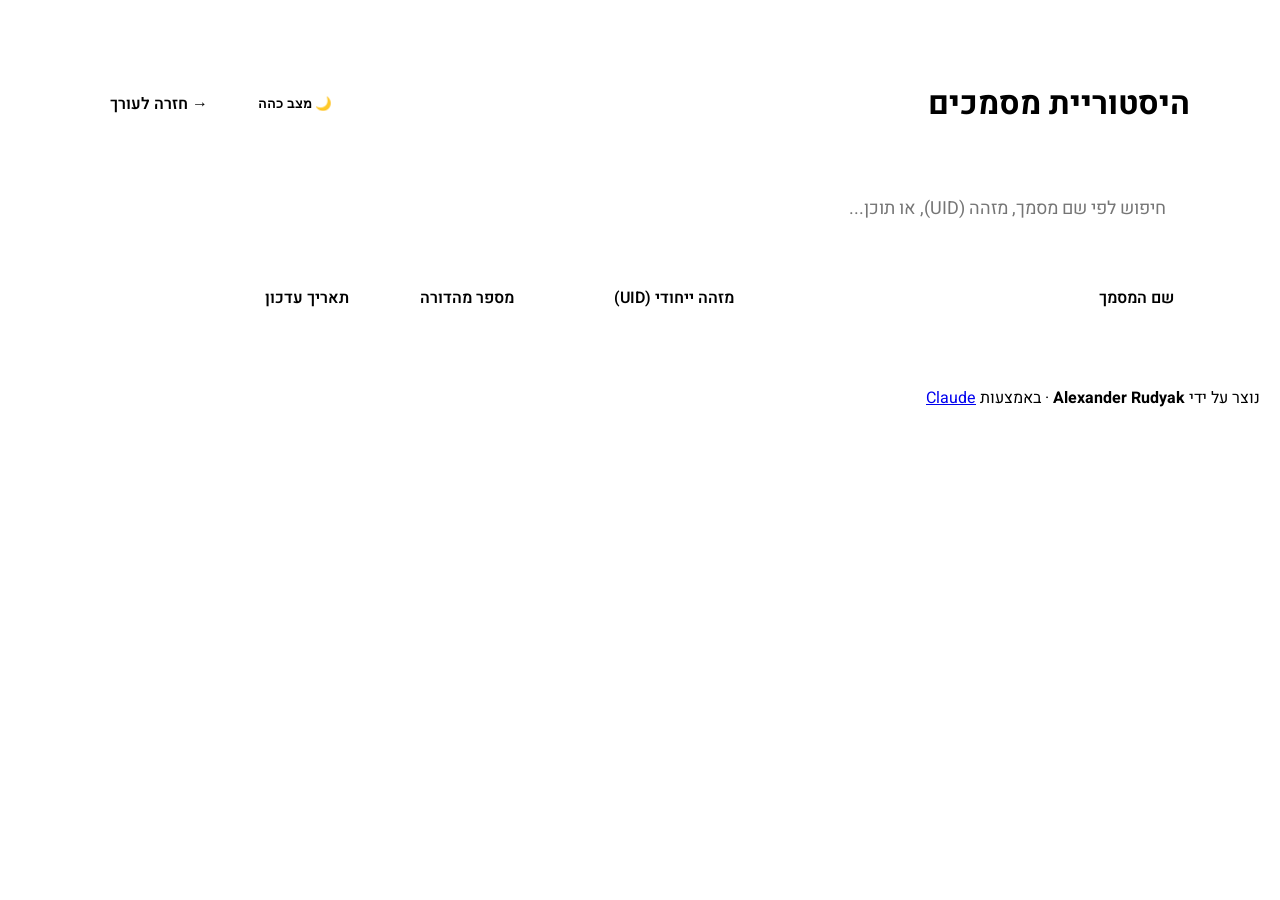
==== app/templates/history.html @ 676db2b7 "feat(ui): add a toggleable dark mode Every color in style.css (and history.html's inline styles) now" ====
<!DOCTYPE html>
<html lang="he" dir="rtl">
<head>
    <meta charset="UTF-8">
    <meta name="viewport" content="width=device-width, initial-scale=1.0">
    <title>היסטוריית מסמכים</title>
    <script>if (location.hostname === 'localhost') location.replace(location.href.replace('//localhost', '//127.0.0.1'));</script>
    <!-- Applied before the stylesheet renders so there's no flash of the wrong theme. -->
    <script>(function(){var t=localStorage.getItem('theme');if(!t)t=(window.matchMedia&&matchMedia('(prefers-color-scheme: dark)').matches)?'dark':'light';document.documentElement.setAttribute('data-theme',t);})();</script>
    <link href="https://fonts.googleapis.com/css2?family=Heebo:wght@400;600;800&display=swap" rel="stylesheet">
    <link rel="stylesheet" href="/static/css/style.css">
    <style>
        body { font-family: 'Heebo', sans-serif; background-color: var(--bg); color: var(--text); margin: 0; padding: 20px; }
        .container { max-width: 1100px; margin: 20px auto; padding: 40px; background: var(--surface); border-radius: 16px; box-shadow: 0 10px 25px var(--shadow-sm); }
        .header-row { display: flex; justify-content: space-between; align-items: center; margin-bottom: 30px; border-bottom: 2px solid var(--surface-muted); padding-bottom: 20px; gap: 12px; flex-wrap: wrap; }
        .header-row h1 { margin: 0; font-size: 32px; color: var(--text-strong); }
        .header-row-actions { display: flex; gap: 10px; }

        /* Modern Buttons */
        .btn-modern {
            padding: 10px 20px;
            border-radius: 8px;
            font-weight: 600;
            cursor: pointer;
            text-decoration: none;
            transition: all 0.2s;
            background: var(--border);
            color: var(--text-muted);
            border: none;
            display: inline-flex;
            align-items: center;
        }
        .btn-modern:hover { background: var(--border-strong); }

        /* Modern Search Input */
        .search-container { position: relative; margin-bottom: 30px; }
        .search-container input {
            width: 100%;
            padding: 18px 24px;
            font-size: 18px;
            font-family: 'Heebo', sans-serif;
            border: 2px solid var(--border);
            border-radius: 12px;
            background: var(--surface-alt);
            color: var(--text-strong);
            box-sizing: border-box;
            transition: all 0.2s ease;
        }
        .search-container input:focus {
            border-color: var(--accent);
            outline: none;
            background: var(--surface);
            box-shadow: 0 0 0 4px var(--accent-shadow);
        }

        /* Modern Table */
        .history-table { width: 100%; border-collapse: collapse; margin-top: 10px; }
        .history-table th { background-color: var(--surface-muted); padding: 16px; text-align: right; color: var(--text-muted); font-weight: 600; border-bottom: 2px solid var(--border); }
        .history-table td { padding: 16px; border-bottom: 1px solid var(--border); font-size: 16px; color: var(--text); }
        .history-table tr { transition: background-color 0.15s; }
        .history-table tr:hover { background-color: var(--surface-alt); cursor: pointer; }

        /* Badges */
        .badge { display: inline-block; padding: 4px 10px; border-radius: 999px; font-size: 13px; font-weight: 600; }
        .badge-id { background: var(--accent-soft); color: var(--accent-strong); }
        .badge-rev { background: var(--warning-soft-bg); color: var(--warning-soft-text); }
        .badge-date { background: var(--surface-muted); color: var(--text-muted); }

        .no-results { text-align: center; padding: 40px; color: var(--text-faint); font-size: 18px; font-weight: 600; }

        /* Flex Alignment */
        .flex-col { display: flex; flex-direction: column; gap: 4px; }
        .text-sm { font-size: 14px; color: var(--text-muted); }
        .doc-title-strong { color: var(--text-heading); }
    </style>
</head>
<body>
    <div class="container">
        <div class="header-row">
            <h1>היסטוריית מסמכים</h1>
            <div class="header-row-actions">
                <button id="theme-toggle-btn" class="btn-modern" title="החלף מצב תצוגה"></button>
                <a href="/" class="btn-modern">&rarr; חזרה לעורך</a>
            </div>
        </div>

        <div class="search-container">
            <input type="text" id="search-input" placeholder="חיפוש לפי שם מסמך, מזהה (UID), או תוכן...">
        </div>

        <table class="history-table">
            <thead>
                <tr>
                    <th width="40%">שם המסמך</th>
                    <th width="20%">מזהה ייחודי (UID)</th>
                    <th width="15%">מספר מהדורה</th>
                    <th width="25%">תאריך עדכון</th>
                </tr>
            </thead>
            <tbody id="history-tbody">
                <!-- Dynamically populated -->
            </tbody>
        </table>
    </div>

    <footer class="app-credit">
        נוצר על ידי <strong>Alexander Rudyak</strong>
        <span class="dot">·</span>
        באמצעות <a href="https://claude.com/claude-code" target="_blank" rel="noopener">Claude</a>
    </footer>

    <script>
        (function initThemeToggle() {
            const btn = document.getElementById('theme-toggle-btn');
            const sync = () => {
                const isDark = document.documentElement.getAttribute('data-theme') === 'dark';
                btn.innerText = isDark ? '☀️ מצב בהיר' : '🌙 מצב כהה';
            };
            sync();
            btn.addEventListener('click', () => {
                const next = document.documentElement.getAttribute('data-theme') === 'dark' ? 'light' : 'dark';
                document.documentElement.setAttribute('data-theme', next);
                localStorage.setItem('theme', next);
                sync();
            });
        })();

        let searchTimeout = null;

        function renderDocuments(docs) {
            const tbody = document.getElementById('history-tbody');
            tbody.innerHTML = '';

            if (docs.length === 0) {
                tbody.innerHTML = '<tr><td colspan="4"><div class="no-results">לא נמצאו מסמכים תואמים.</div></td></tr>';
                return;
            }

            docs.forEach(doc => {
                const tr = document.createElement('tr');
                tr.onclick = () => {
                    window.location.href = `/?doc_id=${doc.id}`;
                };

                // The list API already extracts the title from the content JSON.
                const docTitle = doc.title || doc.document_number;
                const dateStr = doc.created_date
                    ? new Date(doc.created_date).toLocaleString('he-IL')
                    : '---';

                tr.innerHTML = `
                    <td>
                        <div class="flex-col">
                            <strong class="doc-title-strong">${docTitle}</strong>
                            <span class="text-sm">מספר סידורי: ${doc.document_number}</span>
                        </div>
                    </td>
                    <td>
                        ${doc.unique_identifier ? `<span class="badge badge-id">${doc.unique_identifier}</span>` : '<span class="text-sm">---</span>'}
                    </td>
                    <td><span class="badge badge-rev">Rev ${doc.revision_number}</span></td>
                    <td><span class="badge badge-date">${dateStr}</span></td>
                `;
                tbody.appendChild(tr);
            });
        }

        function fetchDocuments(query = '') {
            fetch(`/api/documents?q=${encodeURIComponent(query)}`)
                .then(res => res.json())
                .then(data => renderDocuments(data))
                .catch(err => console.error("Failed to load documents:", err));
        }

        document.getElementById('search-input').addEventListener('input', (e) => {
            clearTimeout(searchTimeout);
            searchTimeout = setTimeout(() => {
                fetchDocuments(e.target.value.trim());
            }, 300);
        });

        // Initial Load
        fetchDocuments();
    </script>
</body>
</html>
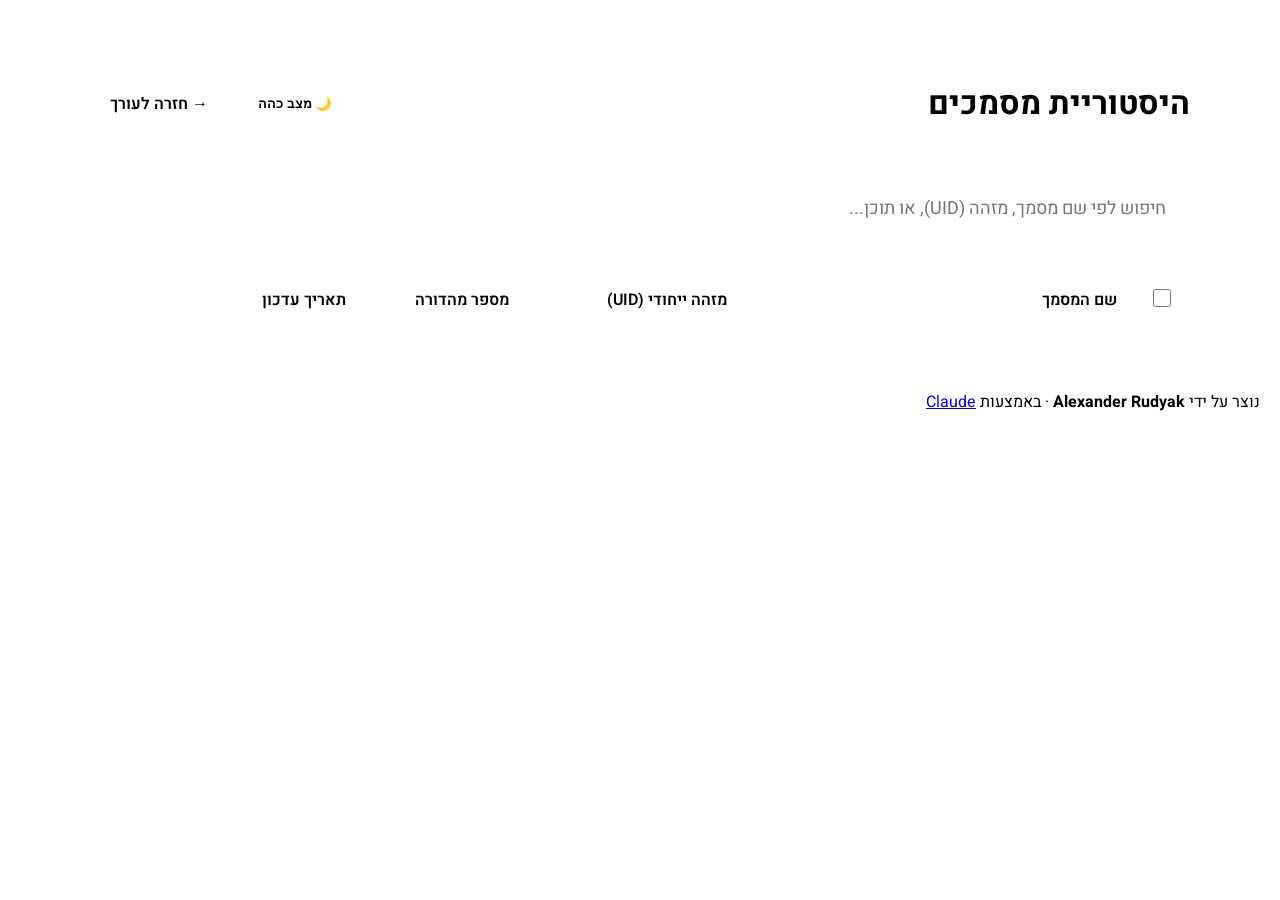
==== commit 2d3f4a0c: "feat(history): bulk-delete documents with row checkboxes Adds a checkbox column (plus a header "sele" ====
--- a/app/templates/history.html
+++ b/app/templates/history.html
@@ -59,6 +59,29 @@
         .history-table td { padding: 16px; border-bottom: 1px solid var(--border); font-size: 16px; color: var(--text); }
         .history-table tr { transition: background-color 0.15s; }
         .history-table tr:hover { background-color: var(--surface-alt); cursor: pointer; }
+        .checkbox-cell { width: 44px; }
+        .row-checkbox, #select-all-checkbox {
+            width: 18px;
+            height: 18px;
+            cursor: pointer;
+            accent-color: var(--accent);
+        }
+
+        /* Bulk delete bar */
+        .bulk-bar {
+            display: flex;
+            align-items: center;
+            gap: 12px;
+            margin-bottom: 20px;
+            padding: 12px 18px;
+            background: var(--accent-soft);
+            border: 1px solid var(--accent-soft-border);
+            border-radius: 10px;
+        }
+        .bulk-bar[hidden] { display: none; }
+        .bulk-bar-count { font-weight: 700; color: var(--text-strong); flex: 1; }
+        .btn-danger-soft { background: var(--danger-soft); color: var(--danger); }
+        .btn-danger-soft:hover { background: var(--danger-soft-hover); }
 
         /* Badges */
         .badge { display: inline-block; padding: 4px 10px; border-radius: 999px; font-size: 13px; font-weight: 600; }
@@ -88,10 +111,17 @@
             <input type="text" id="search-input" placeholder="חיפוש לפי שם מסמך, מזהה (UID), או תוכן...">
         </div>
 
+        <div class="bulk-bar" id="bulk-bar" hidden>
+            <span class="bulk-bar-count" id="bulk-bar-count"></span>
+            <button type="button" id="bulk-clear-btn" class="btn-modern">בטל בחירה</button>
+            <button type="button" id="bulk-delete-btn" class="btn-modern btn-danger-soft">🗑 מחק נבחרים</button>
+        </div>
+
         <table class="history-table">
             <thead>
                 <tr>
-                    <th width="40%">שם המסמך</th>
+                    <th class="checkbox-cell"><input type="checkbox" id="select-all-checkbox" title="בחר הכל"></th>
+                    <th width="36%">שם המסמך</th>
                     <th width="20%">מזהה ייחודי (UID)</th>
                     <th width="15%">מספר מהדורה</th>
                     <th width="25%">תאריך עדכון</th>
@@ -126,13 +156,28 @@
         })();
 
         let searchTimeout = null;
+        const selectedIds = new Set();
+
+        function updateBulkBar() {
+            const bar = document.getElementById('bulk-bar');
+            const rowBoxes = document.querySelectorAll('.row-checkbox');
+            const selectAll = document.getElementById('select-all-checkbox');
+
+            bar.hidden = selectedIds.size === 0;
+            document.getElementById('bulk-bar-count').textContent = `${selectedIds.size} מסמכים נבחרו`;
+
+            selectAll.checked = rowBoxes.length > 0 && selectedIds.size === rowBoxes.length;
+            selectAll.indeterminate = selectedIds.size > 0 && selectedIds.size < rowBoxes.length;
+        }
 
         function renderDocuments(docs) {
             const tbody = document.getElementById('history-tbody');
             tbody.innerHTML = '';
+            selectedIds.clear();
 
             if (docs.length === 0) {
-                tbody.innerHTML = '<tr><td colspan="4"><div class="no-results">לא נמצאו מסמכים תואמים.</div></td></tr>';
+                tbody.innerHTML = '<tr><td colspan="5"><div class="no-results">לא נמצאו מסמכים תואמים.</div></td></tr>';
+                updateBulkBar();
                 return;
             }
 
@@ -149,6 +194,7 @@
                     : '---';
 
                 tr.innerHTML = `
+                    <td class="checkbox-cell"><input type="checkbox" class="row-checkbox" data-id="${doc.id}"></td>
                     <td>
                         <div class="flex-col">
                             <strong class="doc-title-strong">${docTitle}</strong>
@@ -161,8 +207,18 @@
                     <td><span class="badge badge-rev">Rev ${doc.revision_number}</span></td>
                     <td><span class="badge badge-date">${dateStr}</span></td>
                 `;
+
+                const cb = tr.querySelector('.row-checkbox');
+                cb.addEventListener('click', (e) => e.stopPropagation());
+                cb.addEventListener('change', () => {
+                    if (cb.checked) selectedIds.add(doc.id); else selectedIds.delete(doc.id);
+                    updateBulkBar();
+                });
+
                 tbody.appendChild(tr);
             });
+
+            updateBulkBar();
         }
 
         function fetchDocuments(query = '') {
@@ -179,6 +235,41 @@
             }, 300);
         });
 
+        document.getElementById('select-all-checkbox').addEventListener('change', (e) => {
+            const checked = e.target.checked;
+            document.querySelectorAll('.row-checkbox').forEach(cb => {
+                cb.checked = checked;
+                const id = parseInt(cb.dataset.id, 10);
+                if (checked) selectedIds.add(id); else selectedIds.delete(id);
+            });
+            updateBulkBar();
+        });
+
+        document.getElementById('bulk-clear-btn').addEventListener('click', () => {
+            selectedIds.clear();
+            document.querySelectorAll('.row-checkbox').forEach(cb => { cb.checked = false; });
+            updateBulkBar();
+        });
+
+        document.getElementById('bulk-delete-btn').addEventListener('click', async () => {
+            const ids = Array.from(selectedIds);
+            if (ids.length === 0) return;
+            if (!confirm(`למחוק ${ids.length} מסמכים? לא ניתן לשחזר לאחר המחיקה.`)) return;
+
+            try {
+                const res = await fetch('/api/documents', {
+                    method: 'DELETE',
+                    headers: { 'Content-Type': 'application/json' },
+                    body: JSON.stringify({ ids }),
+                });
+                const data = await res.json();
+                if (!res.ok) throw new Error(data.error || 'מחיקה נכשלה');
+                fetchDocuments(document.getElementById('search-input').value.trim());
+            } catch (err) {
+                alert('מחיקה נכשלה: ' + err.message);
+            }
+        });
+
         // Initial Load
         fetchDocuments();
     </script>
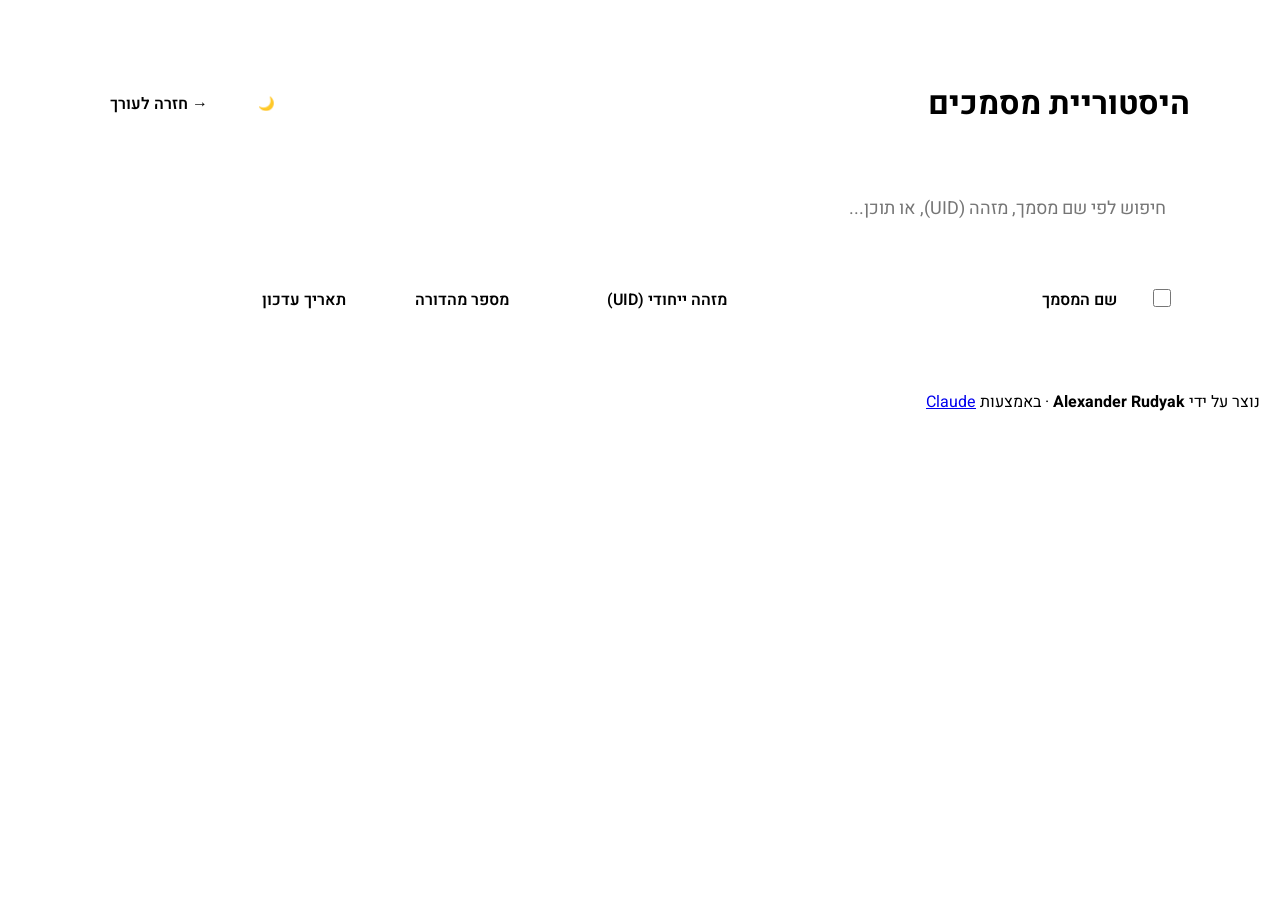
==== commit 9f59a8ed: "style(ui): make the light/dark toggle a round icon button Was a wide pill with text ("🌙 מצב כהה" / "" ====
--- a/app/templates/history.html
+++ b/app/templates/history.html
@@ -83,6 +83,23 @@
         .btn-danger-soft { background: var(--danger-soft); color: var(--danger); }
         .btn-danger-soft:hover { background: var(--danger-soft-hover); }
 
+        /* Per-row actions: redownload the PDF, or (when relevant) a copy
+           with the yellow revision diff highlighting stripped. */
+        .row-actions { display: flex; gap: 6px; flex-wrap: wrap; margin-top: 2px; }
+        .btn-row-action {
+            padding: 4px 10px;
+            border: 1px solid var(--accent-soft-border);
+            border-radius: 999px;
+            background: var(--accent-soft);
+            color: var(--accent-strong);
+            font-family: inherit;
+            font-size: 12px;
+            font-weight: 600;
+            cursor: pointer;
+            transition: background 0.15s;
+        }
+        .btn-row-action:hover { background: var(--accent-soft-hover); }
+
         /* Badges */
         .badge { display: inline-block; padding: 4px 10px; border-radius: 999px; font-size: 13px; font-weight: 600; }
         .badge-id { background: var(--accent-soft); color: var(--accent-strong); }
@@ -102,7 +119,7 @@
         <div class="header-row">
             <h1>היסטוריית מסמכים</h1>
             <div class="header-row-actions">
-                <button id="theme-toggle-btn" class="btn-modern" title="החלף מצב תצוגה"></button>
+                <button id="theme-toggle-btn" class="btn-modern theme-toggle" title="החלף מצב תצוגה"></button>
                 <a href="/" class="btn-modern">&rarr; חזרה לעורך</a>
             </div>
         </div>
@@ -144,7 +161,8 @@
             const btn = document.getElementById('theme-toggle-btn');
             const sync = () => {
                 const isDark = document.documentElement.getAttribute('data-theme') === 'dark';
-                btn.innerText = isDark ? '☀️ מצב בהיר' : '🌙 מצב כהה';
+                btn.innerText = isDark ? '☀️' : '🌙';
+                btn.title = isDark ? 'עבור למצב בהיר' : 'עבור למצב כהה';
             };
             sync();
             btn.addEventListener('click', () => {
@@ -158,6 +176,16 @@
         let searchTimeout = null;
         const selectedIds = new Set();
 
+        // Defense in depth: schema validation already rejects "<"/">" in the
+        // fields interpolated below (title comes from block text, document
+        // number from custom_doc_id), but a raw template literal into
+        // innerHTML would still be one bug away from stored XSS otherwise.
+        function escapeHtml(str) {
+            const div = document.createElement('div');
+            div.textContent = str == null ? '' : String(str);
+            return div.innerHTML;
+        }
+
         function updateBulkBar() {
             const bar = document.getElementById('bulk-bar');
             const rowBoxes = document.querySelectorAll('.row-checkbox');
@@ -188,7 +216,9 @@
                 };
 
                 // The list API already extracts the title from the content JSON.
-                const docTitle = doc.title || doc.document_number;
+                const docTitle = escapeHtml(doc.title || doc.document_number);
+                const docNumber = escapeHtml(doc.document_number);
+                const uniqueId = escapeHtml(doc.unique_identifier);
                 const dateStr = doc.created_date
                     ? new Date(doc.created_date).toLocaleString('he-IL')
                     : '---';
@@ -198,11 +228,17 @@
                     <td>
                         <div class="flex-col">
                             <strong class="doc-title-strong">${docTitle}</strong>
-                            <span class="text-sm">מספר סידורי: ${doc.document_number}</span>
+                            <span class="text-sm">מספר סידורי: ${docNumber}</span>
+                            <div class="row-actions">
+                                <button type="button" class="btn-row-action" data-action="download">⬇ הורד PDF</button>
+                                ${doc.has_highlights
+                                    ? `<button type="button" class="btn-row-action" data-action="download-clean">🧹 הורד ללא סימון שינויים</button>`
+                                    : ''}
+                            </div>
                         </div>
                     </td>
                     <td>
-                        ${doc.unique_identifier ? `<span class="badge badge-id">${doc.unique_identifier}</span>` : '<span class="text-sm">---</span>'}
+                        ${doc.unique_identifier ? `<span class="badge badge-id">${uniqueId}</span>` : '<span class="text-sm">---</span>'}
                     </td>
                     <td><span class="badge badge-rev">Rev ${doc.revision_number}</span></td>
                     <td><span class="badge badge-date">${dateStr}</span></td>
@@ -213,6 +249,14 @@
                 cb.addEventListener('change', () => {
                     if (cb.checked) selectedIds.add(doc.id); else selectedIds.delete(doc.id);
                     updateBulkBar();
+                });
+
+                tr.querySelectorAll('.btn-row-action').forEach(btn => {
+                    btn.addEventListener('click', (e) => {
+                        e.stopPropagation();
+                        const query = btn.dataset.action === 'download-clean' ? '?highlight=0' : '';
+                        window.location.href = `/api/documents/${doc.id}/pdf${query}`;
+                    });
                 });
 
                 tbody.appendChild(tr);
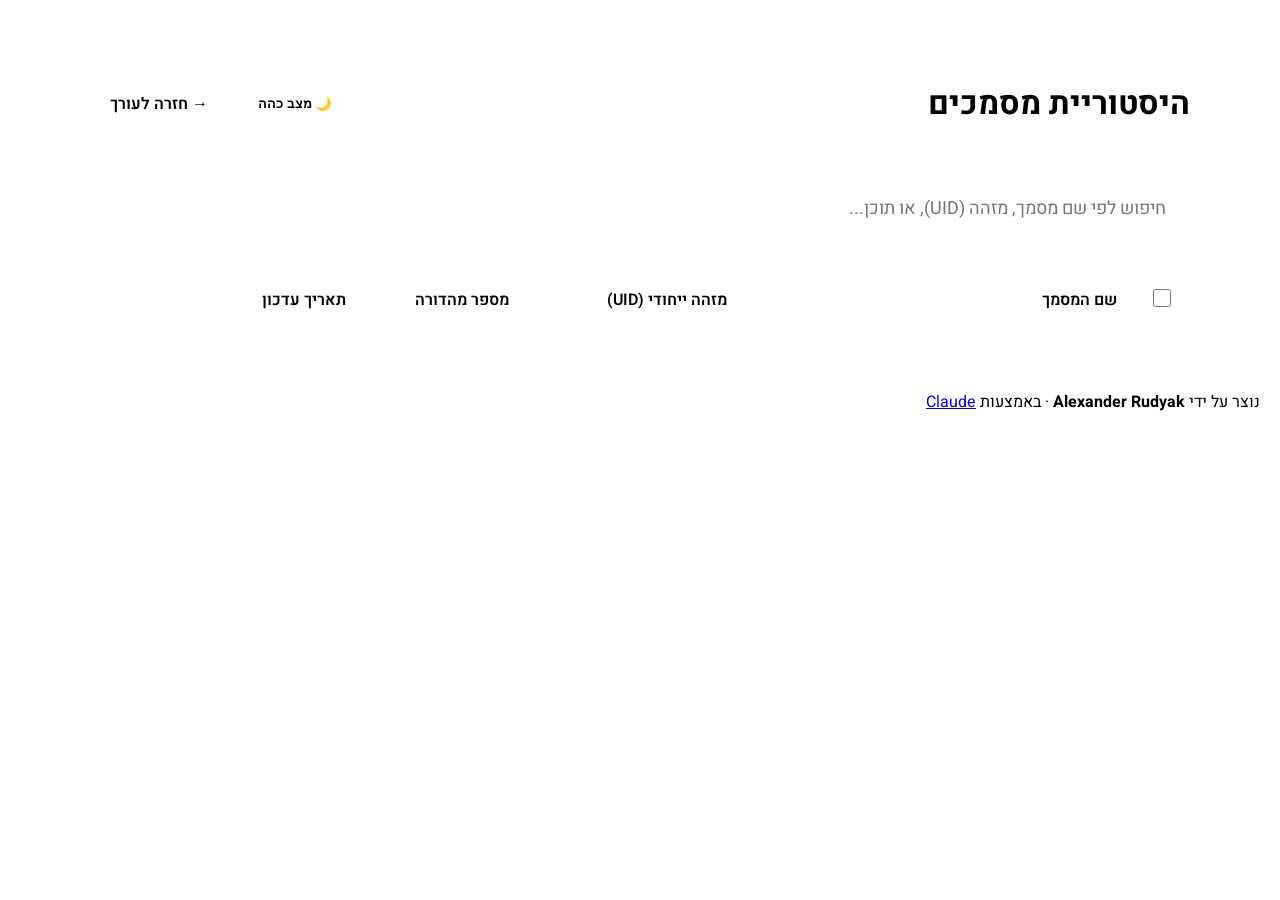
==== commit 50ffeada: "feat: add app icon (favicon and Windows exe icon) Procedurally generated by tools/make_icon.py; link" ====
--- a/app/templates/history.html
+++ b/app/templates/history.html
@@ -4,6 +4,8 @@
     <meta charset="UTF-8">
     <meta name="viewport" content="width=device-width, initial-scale=1.0">
     <title>היסטוריית מסמכים</title>
+    <link rel="icon" href="/static/assets/favicon.ico" sizes="any">
+    <link rel="icon" type="image/png" href="/static/assets/icon.png">
     <script>if (location.hostname === 'localhost') location.replace(location.href.replace('//localhost', '//127.0.0.1'));</script>
     <!-- Applied before the stylesheet renders so there's no flash of the wrong theme. -->
     <script>(function(){var t=localStorage.getItem('theme');if(!t)t=(window.matchMedia&&matchMedia('(prefers-color-scheme: dark)').matches)?'dark':'light';document.documentElement.setAttribute('data-theme',t);})();</script>
@@ -119,7 +121,7 @@
         <div class="header-row">
             <h1>היסטוריית מסמכים</h1>
             <div class="header-row-actions">
-                <button id="theme-toggle-btn" class="btn-modern theme-toggle" title="החלף מצב תצוגה"></button>
+                <button id="theme-toggle-btn" class="btn-modern" title="החלף מצב תצוגה"></button>
                 <a href="/" class="btn-modern">&rarr; חזרה לעורך</a>
             </div>
         </div>
@@ -161,8 +163,7 @@
             const btn = document.getElementById('theme-toggle-btn');
             const sync = () => {
                 const isDark = document.documentElement.getAttribute('data-theme') === 'dark';
-                btn.innerText = isDark ? '☀️' : '🌙';
-                btn.title = isDark ? 'עבור למצב בהיר' : 'עבור למצב כהה';
+                btn.innerText = isDark ? '☀️ מצב בהיר' : '🌙 מצב כהה';
             };
             sync();
             btn.addEventListener('click', () => {
